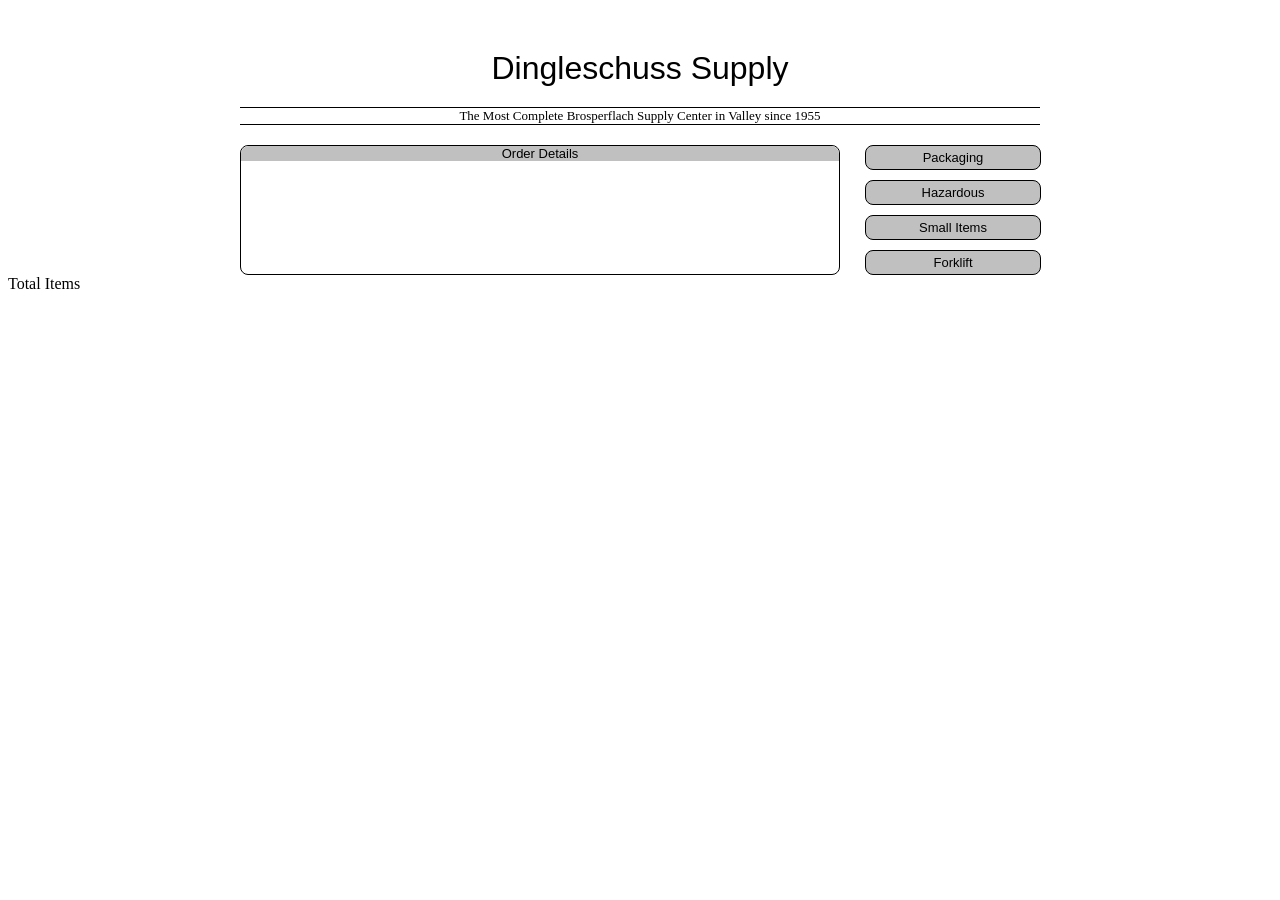
==== week2/assignments/warehouse/warehouse.html @ 97ead358 "start week 2 assignment 2" ====
<!DOCTYPE html>
<html>

<head>
    <title>Warehouse Ticket Generator</title>
    <link rel="stylesheet" href="warehouse.css">
</head>

<body>
    <div class="letterhead">Dingleschuss Supply</div>
    <div class="slogan">The Most Complete Brosperflach Supply Center in Valley since 1955</div>
    <div class="orderWrapper">
        <div id="orderDetails" class="orderDetails">
            <div class="detailHeader">Order Details</div>
            <div id="detailsList" class="detailsList"></div>
        </div>
        <div id="specialPackaging" class="sidebar">Packaging</div>

        <div id="hazardousMaterials" class="sidebar">Hazardous</div>

        <div id="smallItemsOnly" class="sidebar">Small Items</div>

        <div id="forkiftNeeded" class="sidebar">Forklift</div>

    </div>
    <div id="totalItems" class="ottomBar">Total Items</div>

</body>

<script src="warehouse.js"></script>

</html>
---- week2/assignments/warehouse/warehouse.css ----
.letterhead {
    margin: 0 auto;
    width: 800px;
    margin-top: 50px;
    margin-bottom: 20px;
    text-align: center;
    font-family: Impact, Haettenschweiler, "Arial Narrow Bold", sans-serif;
    font-size: xx-large;
}

.slogan {
    margin: 0 auto;
    width: 800px;
    text-align: center;
    font-family: cursive;
    font-size: small;
    border-top: 1px solid black;
    border-bottom: 1px solid black;
    margin-bottom: 20px;
}

.orderWrapper {
    margin: 0 auto;
    width: 800px;
    display: grid;
    grid-template-columns: 75% 22%;
    column-gap: 25px;
    row-gap: 10px;
}

.orderDetails {
    grid-row: span 4;
    border: 1px solid black;
    border-radius: 8px;
    font-family: "Segoe UI", Tahoma, Geneva, Verdana, sans-serif;
    font-size: small;
}

.detailHeader {
    text-align: center;
    background-color: silver;
    border-radius: 8px;
    border-radius: 8px 8px 0px 0px;
}

.sidebar {
    border: 1px solid black;
    border-radius: 8px;
    text-align: center;
    background-color: silver;
    font-family: "Segoe UI", Tahoma, Geneva, Verdana, sans-serif;
    font-size: small;
    padding: 4px;
}

.bottomBar {
    font-weight: 700;
    margin: 0 auto;
    width: 800px;
    margin-top: 20px;
    font-family: "Segoe UI", Tahoma, Geneva, Verdana, sans-serif;
}
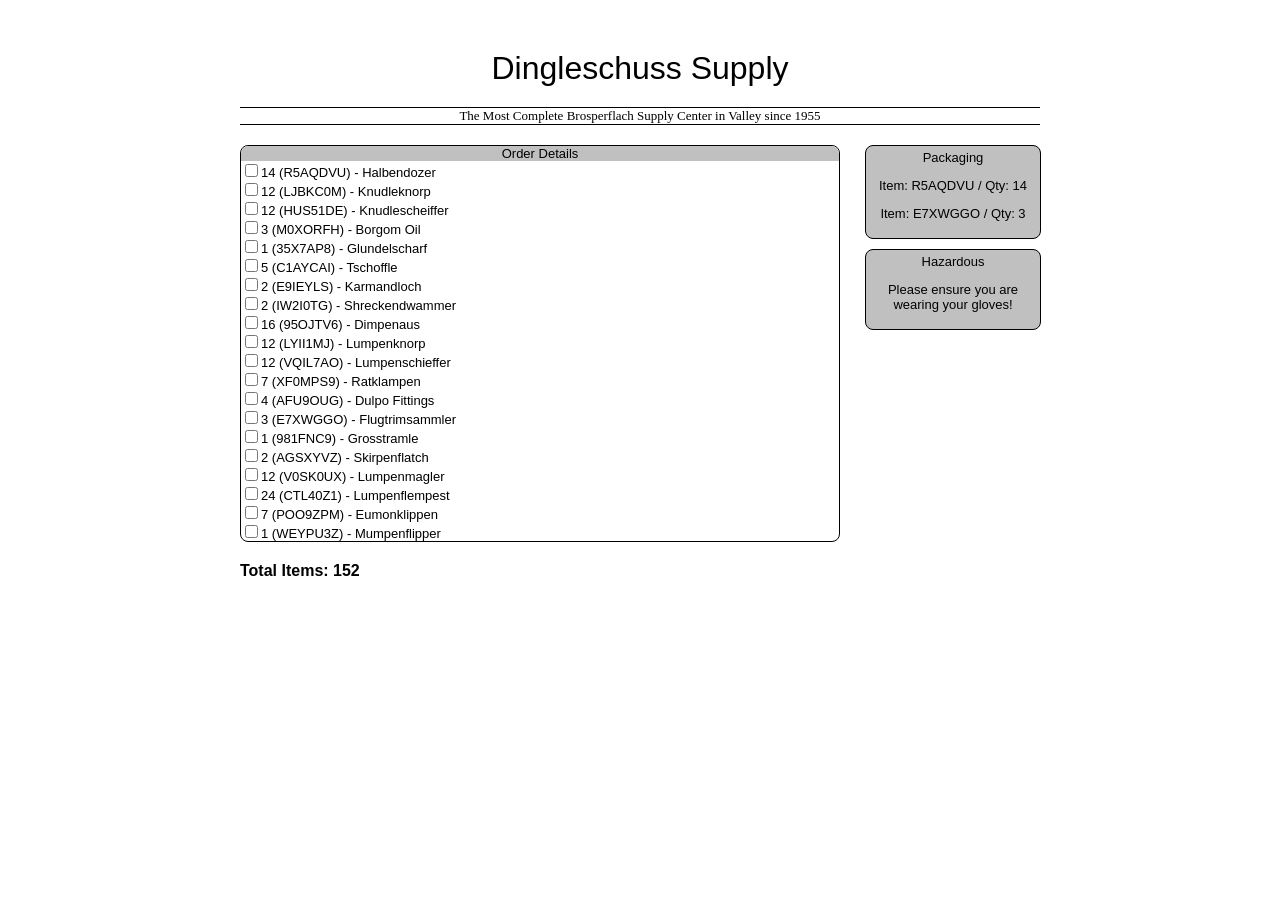
==== commit 7f0499cb: "final warehouse" ====
--- a/week2/assignments/warehouse/warehouse.html
+++ b/week2/assignments/warehouse/warehouse.html
@@ -20,10 +20,10 @@
 
         <div id="smallItemsOnly" class="sidebar">Small Items</div>
 
-        <div id="forkiftNeeded" class="sidebar">Forklift</div>
+        <div id="forkLiftNeeded" class="sidebar">Forklift</div>
 
     </div>
-    <div id="totalItems" class="ottomBar">Total Items</div>
+    <div id="totalItems" class="bottomBar">Total Items</div>
 
 </body>
 
